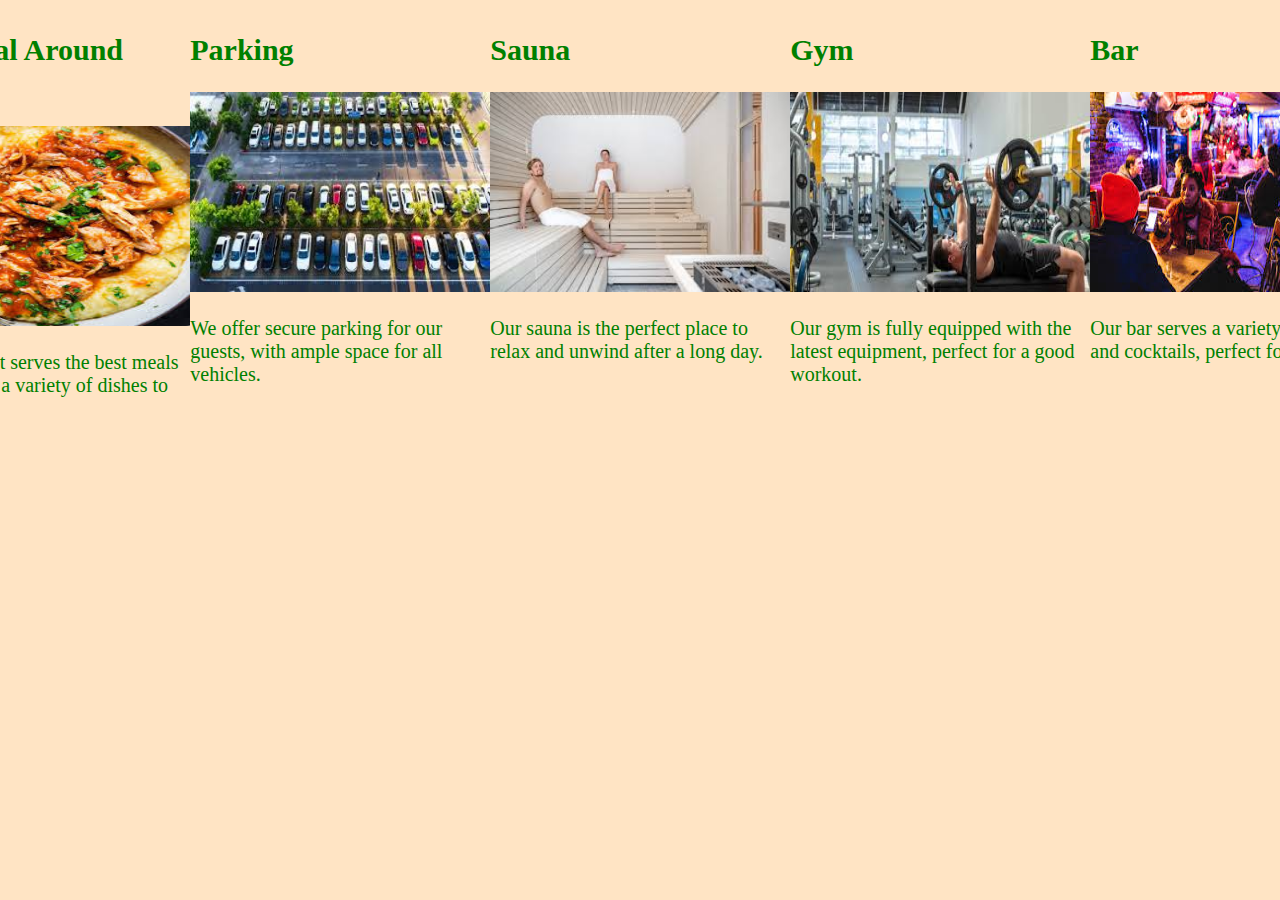
==== services.html @ 8466d59c "Add files via upload" ====
<!DOCTYPE html>
<html>
<head>
  <title>Our Services</title>
  <link rel="stylesheet" href="style.css"> <!-- assuming your CSS file is named style.css -->
</head>
<body>
  <h1>Our Services</h1>
  <div class="service-container">
    <h2>Accommodation</h2>
    <img src="accommodation.jpg" alt="Accommodation Image" width="300" height="200">
    <p>Our hotel offers comfortable and luxurious rooms for our guests.</p>
  </div>

  <div class="service-container">
    <h2>Best Meal Around Town</h2>
    <img src="best-meal.jpg" alt="Best Meal Image" width="300" height="200">
    <p>Our restaurant serves the best meals in town, with a variety of dishes to choose from.</p>
  </div>

  <div class="service-container">
    <h2>Parking</h2>
    <img src="parking.jpg" alt="Parking Image" width="300" height="200">
    <p>We offer secure parking for our guests, with ample space for all vehicles.</p>
  </div>

  <div class="service-container">
    <h2>Sauna</h2>
    <img src="sauna.jpg" alt="Sauna Image" width="300" height="200">
    <p>Our sauna is the perfect place to relax and unwind after a long day.</p>
  </div>

  <div class="service-container">
    <h2>Gym</h2>
    <img src="gym.jpg" alt="Gym Image" width="300" height="200">
    <p>Our gym is fully equipped with the latest equipment, perfect for a good workout.</p>
  </div>

  <div class="service-container">
    <h2>Bar</h2>
    <img src="bar.jpg" alt="Bar Image" width="300" height="200">
    <p>Our bar serves a variety of drinks and cocktails, perfect for a night out.</p>
  </div>

  <div class="service-container">
    <h2>Swimming</h2>
    <img src="swimming.jpg" alt="Swimming Image" width="300" height="200">
    <p>Our swimming pool is perfect for a refreshing dip or a fun day out.</p>
  </div>
<br>
<br>
<br>

<p>&nbsp;</p>
  <p><a href="hotel.html">Back to Hotel Page</a></p>
</body>
</html>
---- style.css ----
body{
    background-color: bisque;
    color: green;
    font-size: 20px;
    display: flex;
    justify-content: center;
    
}
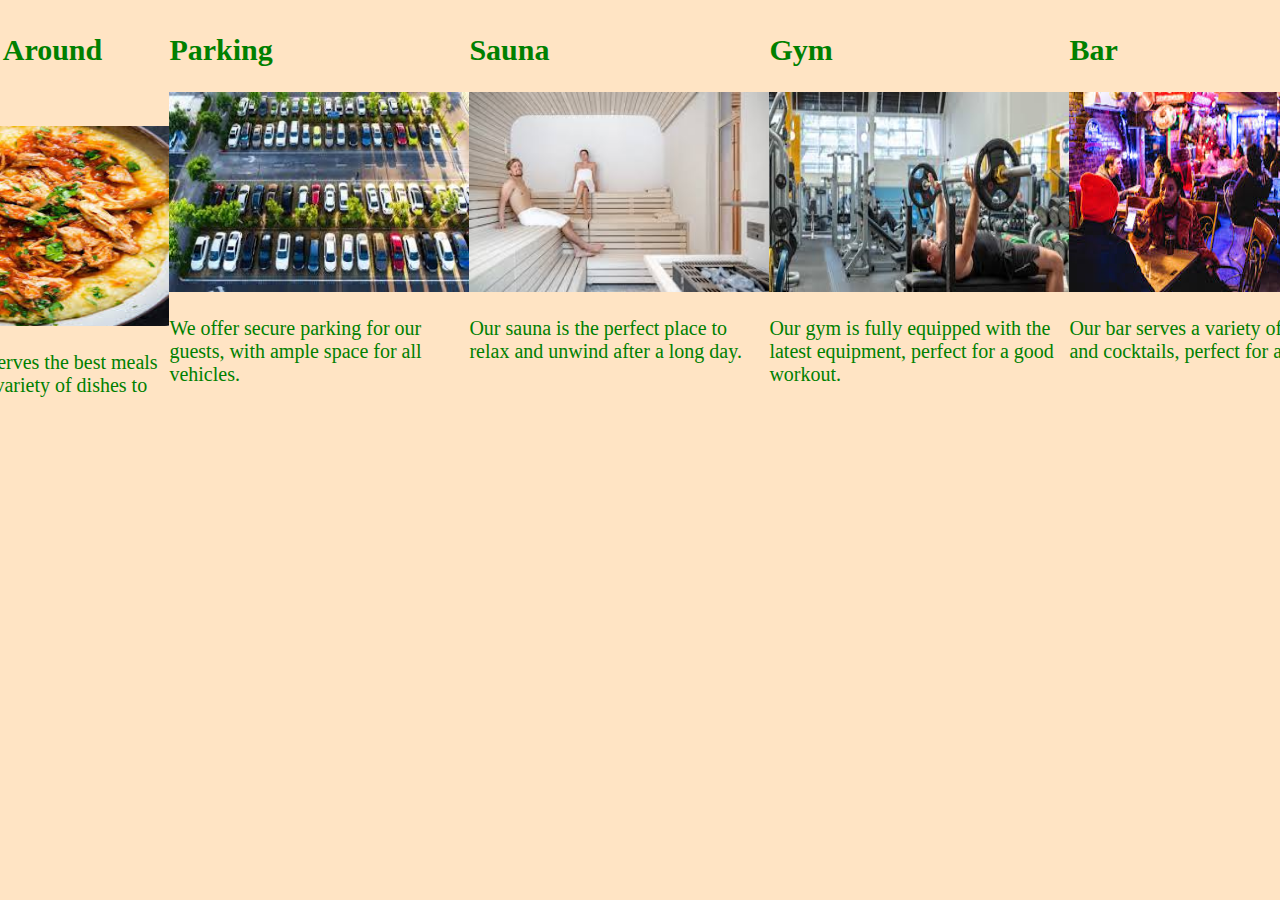
==== commit ce8af258: "Update services.html" ====
--- a/services.html
+++ b/services.html
@@ -52,6 +52,6 @@
 <br>
 
 <p>&nbsp;</p>
-  <p><a href="hotel.html">Back to Hotel Page</a></p>
+  <p><a href="hotel.html">Back to index.html</a></p>
 </body>
-</html>+</html>
